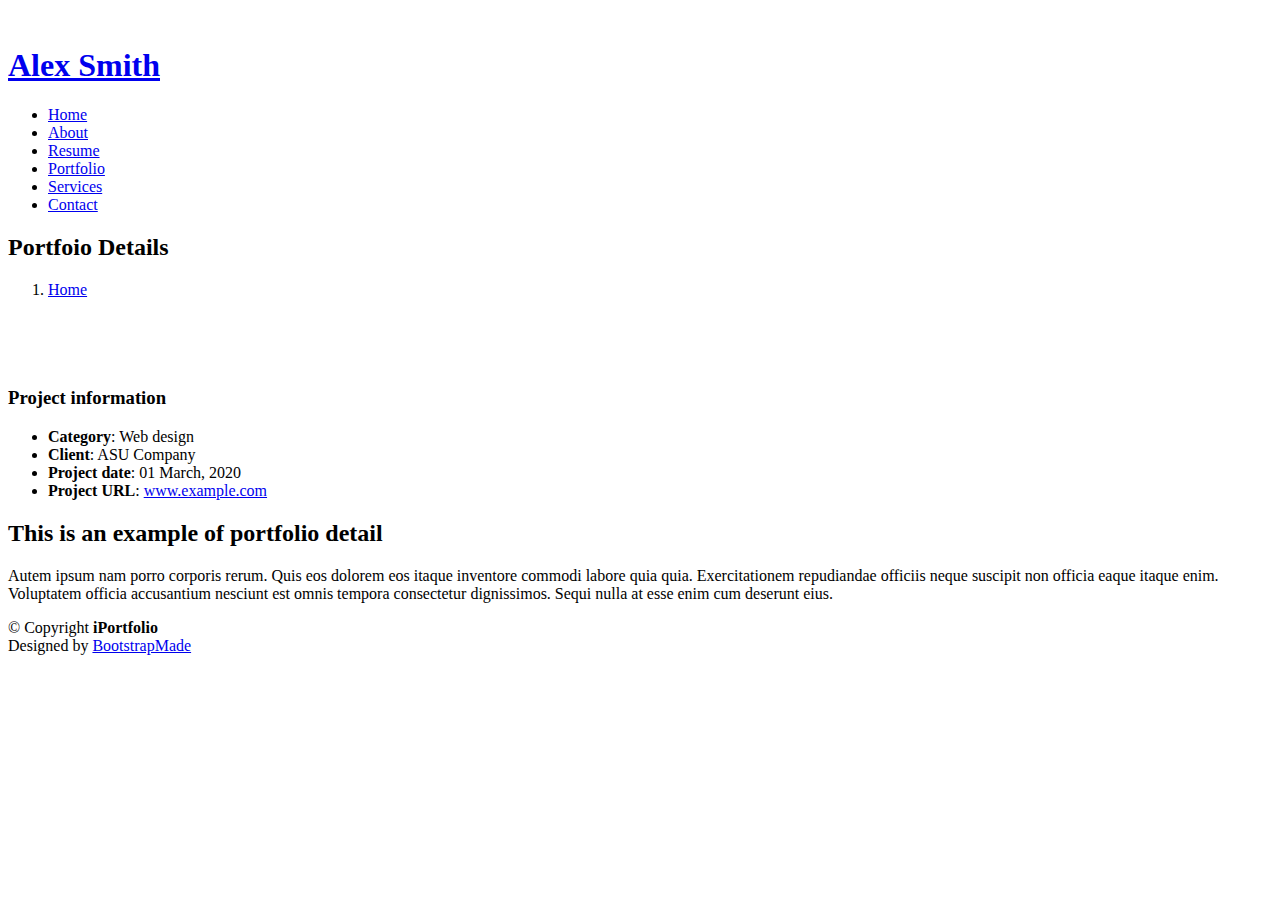
==== portfolio-details.html @ e9f5221f "Add files via upload" ====
<!DOCTYPE html>
<html lang="en">

<head>
  <meta charset="utf-8">
  <meta content="width=device-width, initial-scale=1.0" name="viewport">

 
  <meta content="" name="description">
  <meta content="" name="keywords">

  <!-- Favicons -->
  <link href="assets/img/favicon.png" rel="icon">
  <link href="assets/img/apple-touch-icon.png" rel="apple-touch-icon">

  <!-- Google Fonts -->
  <link href="https://fonts.googleapis.com/css?family=Open+Sans:300,300i,400,400i,600,600i,700,700i|Raleway:300,300i,400,400i,500,500i,600,600i,700,700i|Poppins:300,300i,400,400i,500,500i,600,600i,700,700i" rel="stylesheet">

  <!-- Vendor CSS Files -->
  <link href="assets/vendor/aos/aos.css" rel="stylesheet">
  <link href="assets/vendor/bootstrap/css/bootstrap.min.css" rel="stylesheet">
  <link href="assets/vendor/bootstrap-icons/bootstrap-icons.css" rel="stylesheet">
  <link href="assets/vendor/boxicons/css/boxicons.min.css" rel="stylesheet">
  <link href="assets/vendor/glightbox/css/glightbox.min.css" rel="stylesheet">
  <link href="assets/vendor/swiper/swiper-bundle.min.css" rel="stylesheet">

  <!-- Template Main CSS File -->
  


</head>

<body>

  <!-- ======= Mobile nav toggle button ======= -->
  <i class="bi bi-list mobile-nav-toggle d-xl-none"></i>

  <!-- ======= Header ======= -->
  <header id="header">
    <div class="d-flex flex-column">

      <div class="">
        <img src="assets/img/profile-img.jpg" alt="" class="img-fluid rounded-circle">
        <h1 class="text-light"><a href="index.html">Alex Smith</a></h1>
        <div class="social-links mt-3 text-center">
          <a href="#" class="twitter"><i class="bx bxl-twitter"></i></a>
          <a href="#" class="facebook"><i class="bx bxl-facebook"></i></a>
          <a href="#" class="instagram"><i class="bx bxl-instagram"></i></a>
          <a href="#" class="google-plus"><i class="bx bxl-skype"></i></a>
          <a href="#" class="linkedin"><i class="bx bxl-linkedin"></i></a>
        </div>
      </div>

      <nav id="navbar" class="nav-menu navbar">
        <ul>
          <li><a href="#hero" class="nav-link scrollto active"><i class="bx bx-home"></i> <span>Home</span></a></li>
          <li><a href="#about" class="nav-link scrollto"><i class="bx bx-user"></i> <span>About</span></a></li>
          <li><a href="#resume" class="nav-link scrollto"><i class="bx bx-file-blank"></i> <span>Resume</span></a></li>
          <li><a href="#portfolio" class="nav-link scrollto"><i class="bx bx-book-content"></i> <span>Portfolio</span></a></li>
          <li><a href="#services" class="nav-link scrollto"><i class="bx bx-server"></i> <span>Services</span></a></li>
          <li><a href="#contact" class="nav-link scrollto"><i class="bx bx-envelope"></i> <span>Contact</span></a></li>
        </ul>
      </nav><!-- .nav-menu -->
    </div>
  </header><!-- End Header -->

  <main id="main">

    <!-- ======= Breadcrumbs ======= -->
    <section id="breadcrumbs" class="breadcrumbs">
      <div class="container">

        <div class="d-flex justify-content-between align-items-center">
          <h2>Portfoio Details</h2>
          <ol>
            <li><a href="index.html">Home</a></li>
            
          </ol>
        </div>

      </div>
    </section><!-- End Breadcrumbs -->

    <!-- ======= Portfolio Details Section ======= -->
    <section id="portfolio-details" class="portfolio-details">
      <div class="container">

        <div class="row gy-4">
          <div class="remove me please">

          <div class="col-lg-8">
            <div class="portfolio-details-slider swiper">
              <div class="swiper-wrapper align-items-center">

                <div class="swiper-slide">
                  <img src="assets/img/portfolio/portfolio-details-1.jpg" alt="">
                </div>

                <div class="swiper-slide">
                  <img src="assets/img/portfolio/portfolio-details-2.jpg" alt="">
                </div>

                <div class="swiper-slide">
                  <img src="assets/img/portfolio/portfolio-details-3.jpg" alt="">
                </div>

              </div>
              <div class="swiper-pagination"></div>
            </div>
          </div>

          <div class="col-lg-4">
            <div class="portfolio-info">
              <h3>Project information</h3>
              <ul>
                <li><strong>Category</strong>: Web design</li>
                <li><strong>Client</strong>: ASU Company</li>
                <li><strong>Project date</strong>: 01 March, 2020</li>
                <li><strong>Project URL</strong>: <a href="#">www.example.com</a></li>
              </ul>
            </div>
            <div class="portfolio-description">
              <h2>This is an example of portfolio detail</h2>
              <p>
                Autem ipsum nam porro corporis rerum. Quis eos dolorem eos itaque inventore commodi labore quia quia. Exercitationem repudiandae officiis neque suscipit non officia eaque itaque enim. Voluptatem officia accusantium nesciunt est omnis tempora consectetur dignissimos. Sequi nulla at esse enim cum deserunt eius.
              </p>
            </div>
          </div>

        </div>

      </div>
    </section><!-- End Portfolio Details Section -->

  </main><!-- End #main -->

  <!-- ======= Footer ======= -->
  <footer id="footer">
    <div class="container">
      <div class="copyright">
        &copy; Copyright <strong><span>iPortfolio</span></strong>
      </div>
      <div class="credits">
        <!-- All the links in the footer should remain intact. -->
        <!-- You can delete the links only if you purchased the pro version. -->
        <!-- Licensing information: https://bootstrapmade.com/license/ -->
        <!-- Purchase the pro version with working PHP/AJAX contact form: https://bootstrapmade.com/iportfolio-bootstrap-portfolio-websites-template/ -->
        Designed by <a href="https://bootstrapmade.com/">BootstrapMade</a>
      </div>
    </div>
  </footer><!-- End  Footer -->

  <a href="#" class="back-to-top d-flex align-items-center justify-content-center"><i class="bi bi-arrow-up-short"></i></a>

  <!-- Vendor JS Files -->
  <script src="assets/vendor/purecounter/purecounter_vanilla.js"></script>
  <script src="assets/vendor/aos/aos.js"></script>
  <script src="assets/vendor/bootstrap/js/bootstrap.bundle.min.js"></script>
  <script src="assets/vendor/glightbox/js/glightbox.min.js"></script>
  <script src="assets/vendor/isotope-layout/isotope.pkgd.min.js"></script>
  <script src="assets/vendor/swiper/swiper-bundle.min.js"></script>
  <script src="assets/vendor/typed.js/typed.umd.js"></script>
  <script src="assets/vendor/waypoints/noframework.waypoints.js"></script>
  <script src="assets/vendor/php-email-form/validate.js"></script>

  <!-- Template Main JS File -->
  <script src="assets/js/main.js"></script>

</body>

</html>
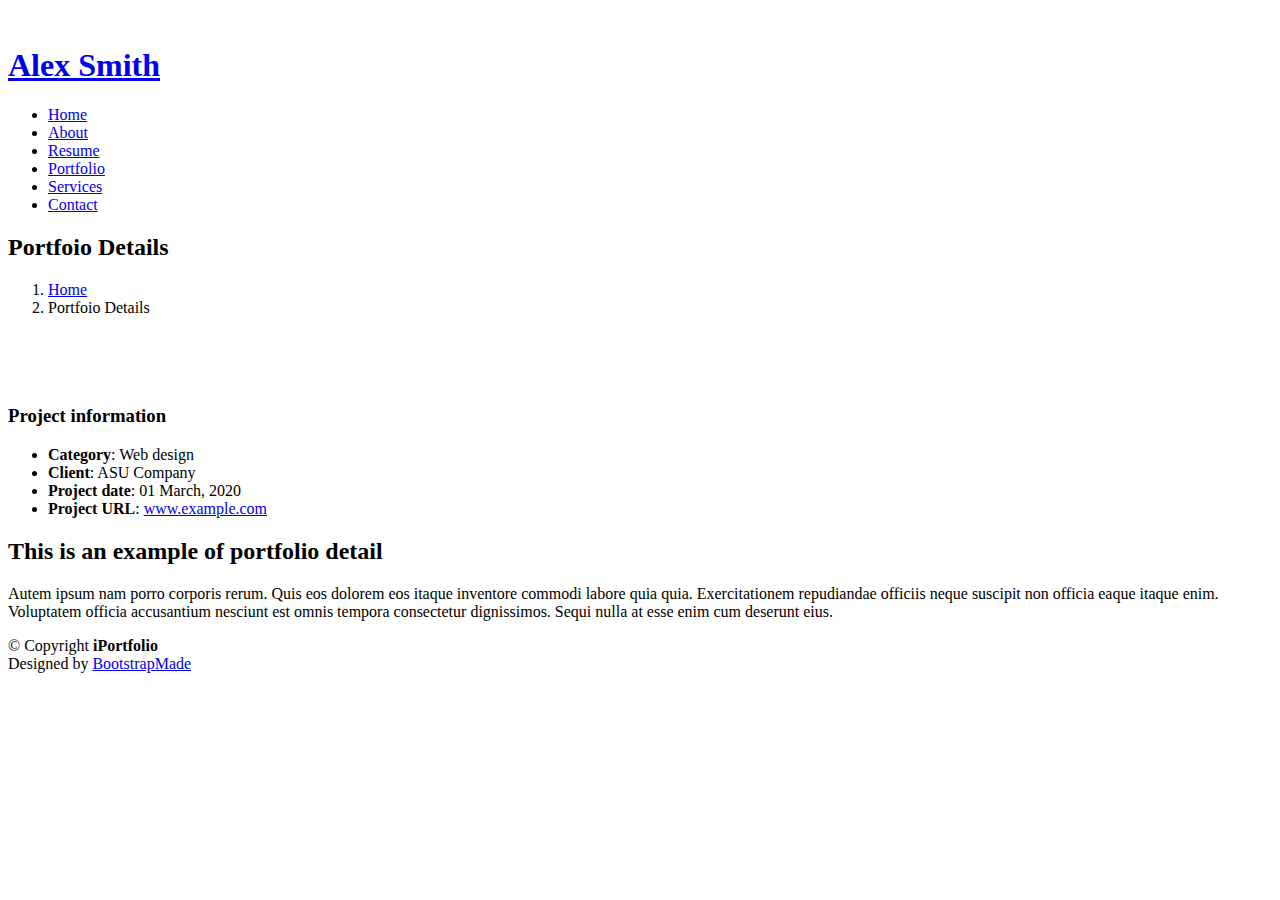
==== commit 7cf0c13a: "Update portfolio-details.html" ====
--- a/portfolio-details.html
+++ b/portfolio-details.html
@@ -5,7 +5,7 @@
   <meta charset="utf-8">
   <meta content="width=device-width, initial-scale=1.0" name="viewport">
 
- 
+  <title>Portfolio Details - iPortfolio Bootstrap Template</title>
   <meta content="" name="description">
   <meta content="" name="keywords">
 
@@ -25,7 +25,7 @@
   <link href="assets/vendor/swiper/swiper-bundle.min.css" rel="stylesheet">
 
   <!-- Template Main CSS File -->
-  
+  <link href="assets/css/style.css" rel="stylesheet">
 
 
 </head>
@@ -39,7 +39,7 @@
   <header id="header">
     <div class="d-flex flex-column">
 
-      <div class="">
+      <div class="profile">
         <img src="assets/img/profile-img.jpg" alt="" class="img-fluid rounded-circle">
         <h1 class="text-light"><a href="index.html">Alex Smith</a></h1>
         <div class="social-links mt-3 text-center">
@@ -74,7 +74,7 @@
           <h2>Portfoio Details</h2>
           <ol>
             <li><a href="index.html">Home</a></li>
-            
+            <li>Portfoio Details</li>
           </ol>
         </div>
 
@@ -86,7 +86,7 @@
       <div class="container">
 
         <div class="row gy-4">
-          <div class="remove me please">
+          
 
           <div class="col-lg-8">
             <div class="portfolio-details-slider swiper">
@@ -168,4 +168,4 @@
 
 </body>
 
-</html>+</html>
